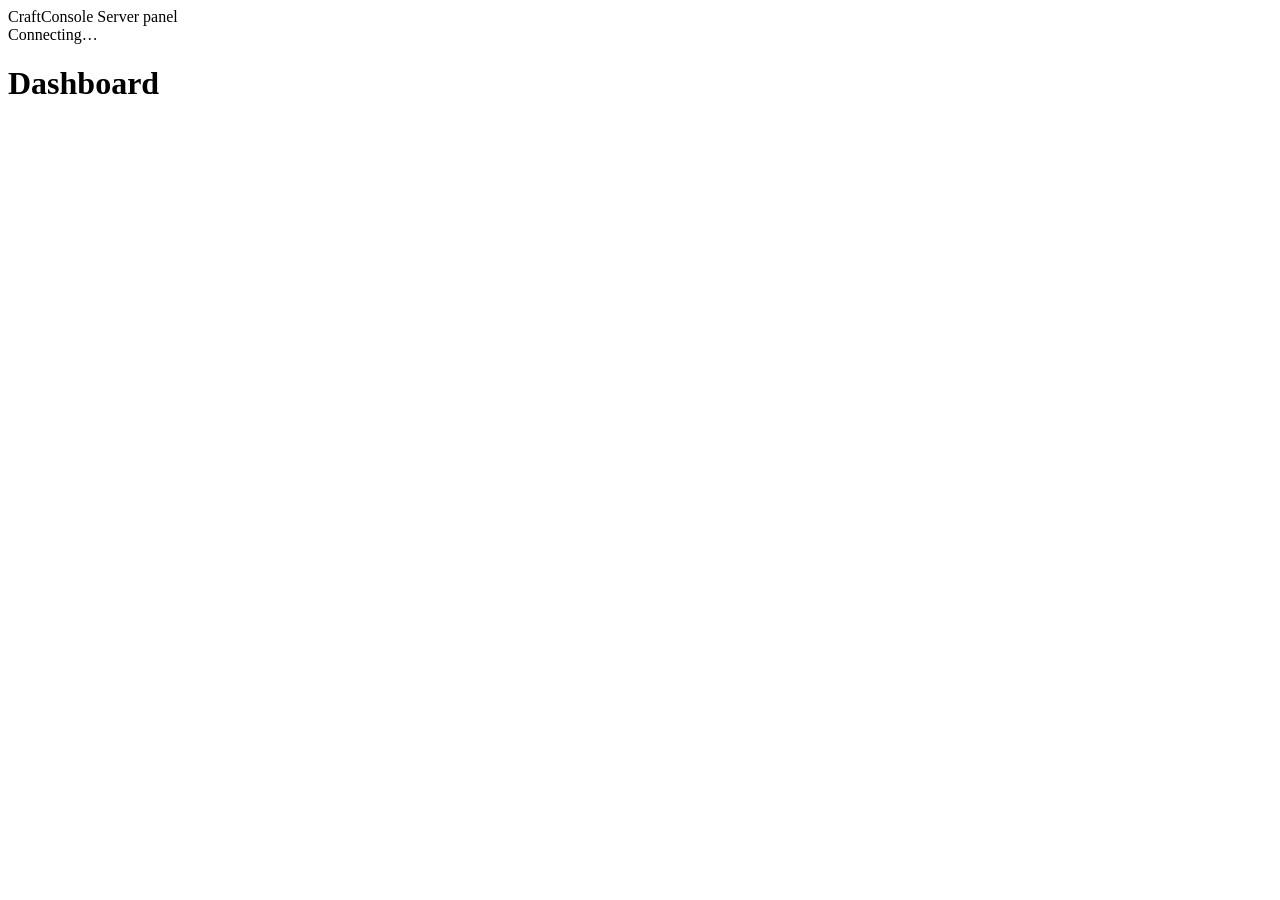
==== src/CraftConsole.Web/wwwroot/index.html @ e8b1a273 "feat!: replace Avalonia desktop UI with a web control panel Replaces the Avalonia desktop shell and " ====
<!DOCTYPE html>
<html lang="en">
<head>
  <meta charset="utf-8">
  <meta name="viewport" content="width=device-width, initial-scale=1">
  <title>CraftConsole</title>
  <link rel="icon" href="data:image/svg+xml,%3Csvg xmlns='http://www.w3.org/2000/svg' viewBox='0 0 32 32'%3E%3Crect x='2' y='2' width='28' height='28' rx='7' fill='%2310B981'/%3E%3Crect x='2' y='16' width='28' height='14' rx='7' fill='%23065F46'/%3E%3Crect x='9' y='9' width='5' height='5' fill='%23064E3B'/%3E%3Crect x='18' y='9' width='5' height='5' fill='%23064E3B'/%3E%3C/svg%3E">
  <link rel="stylesheet" href="/css/app.css">
</head>
<body>
  <div id="app">
    <aside id="sidebar">
      <div class="brand">
        <div class="brand-mark"></div>
        <div class="brand-text">
          <span class="brand-name">CraftConsole</span>
          <span class="brand-sub">Server panel</span>
        </div>
      </div>
      <nav id="nav"></nav>
      <div class="sidebar-foot">
        <span id="conn-dot" class="conn-dot" title="Connecting…"></span>
        <span id="conn-label">Connecting…</span>
      </div>
    </aside>

    <div id="main">
      <header id="topbar">
        <h1 id="page-title">Dashboard</h1>
        <div id="topbar-cluster"></div>
      </header>
      <div id="banner-slot"></div>
      <main id="view" tabindex="-1"></main>
    </div>
  </div>

  <div id="toasts"></div>
  <div id="modal-root"></div>

  <script type="module" src="/js/main.js"></script>
</body>
</html>
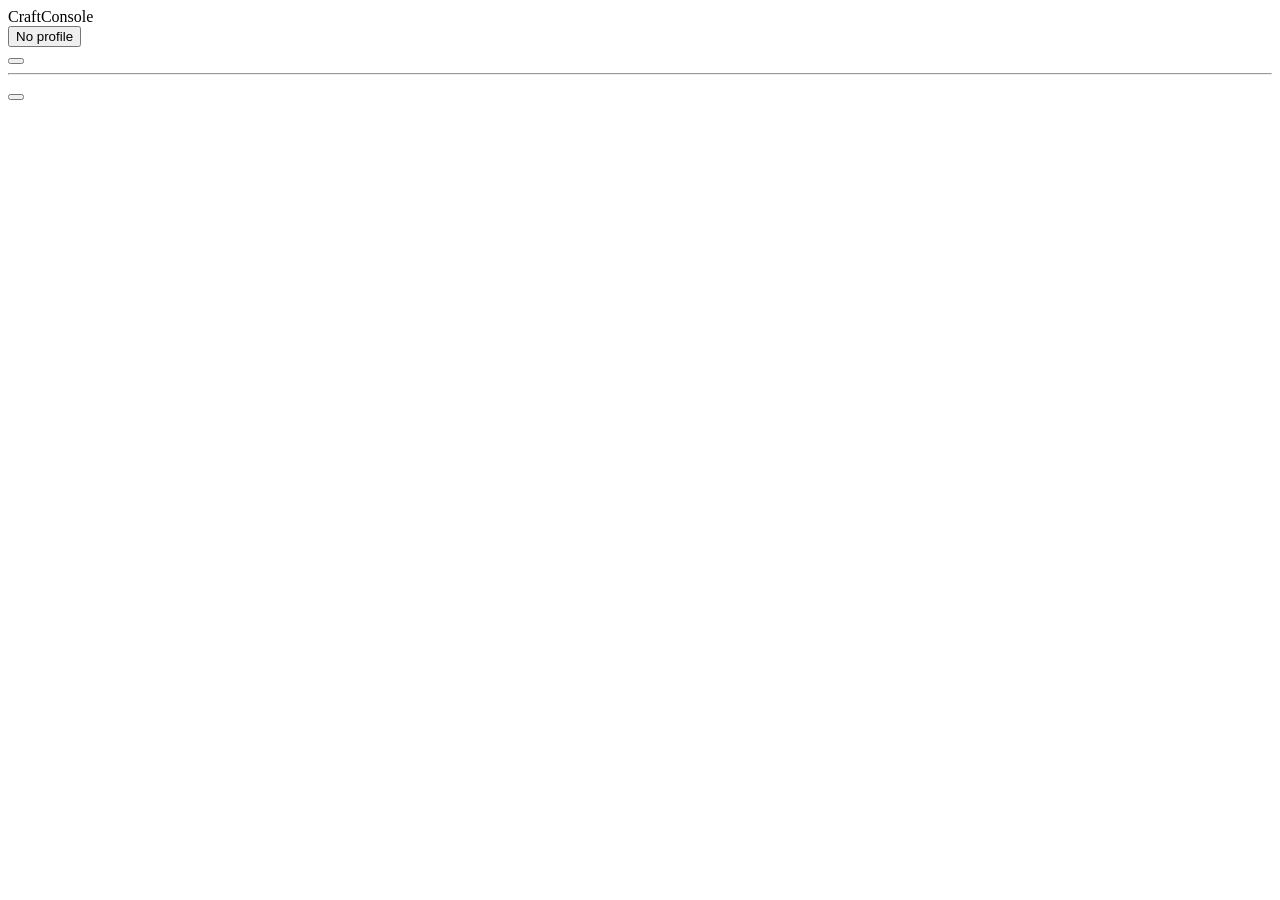
==== commit fe6de9ac: "feat: Nocturne UI refresh - new nav model, retint, console as hero screen Front-end restructure of t" ====
--- a/src/CraftConsole.Web/wwwroot/index.html
+++ b/src/CraftConsole.Web/wwwroot/index.html
@@ -4,35 +4,55 @@
   <meta charset="utf-8">
   <meta name="viewport" content="width=device-width, initial-scale=1">
   <title>CraftConsole</title>
-  <link rel="icon" href="data:image/svg+xml,%3Csvg xmlns='http://www.w3.org/2000/svg' viewBox='0 0 32 32'%3E%3Crect x='2' y='2' width='28' height='28' rx='7' fill='%2310B981'/%3E%3Crect x='2' y='16' width='28' height='14' rx='7' fill='%23065F46'/%3E%3Crect x='9' y='9' width='5' height='5' fill='%23064E3B'/%3E%3Crect x='18' y='9' width='5' height='5' fill='%23064E3B'/%3E%3C/svg%3E">
+  <link rel="icon" href="data:image/svg+xml,%3Csvg xmlns='http://www.w3.org/2000/svg' viewBox='0 0 32 32'%3E%3Crect x='2' y='2' width='28' height='28' rx='7' fill='%239184d9'/%3E%3Crect x='2' y='16' width='28' height='14' rx='7' fill='%235d5294'/%3E%3Crect x='9' y='9' width='5' height='5' fill='%23161826'/%3E%3Crect x='18' y='9' width='5' height='5' fill='%23161826'/%3E%3C/svg%3E">
   <link rel="stylesheet" href="/css/app.css">
 </head>
 <body>
   <div id="app">
-    <aside id="sidebar">
+    <header id="header">
       <div class="brand">
-        <div class="brand-mark"></div>
-        <div class="brand-text">
-          <span class="brand-name">CraftConsole</span>
-          <span class="brand-sub">Server panel</span>
+        <div class="brand-mark">
+          <span id="brand-icon"></span>
+        </div>
+        <span class="brand-name">CraftConsole</span>
+      </div>
+      <button id="profile-btn" class="profile-btn" title="Manage server profiles">
+        <span id="profile-dot" class="profile-dot"></span>
+        <span id="profile-name" class="profile-name">No profile</span>
+        <span id="profile-meta" class="profile-meta"></span>
+        <span id="profile-caret"></span>
+      </button>
+      <div id="vitals-slot" class="vitals-strip"></div>
+      <div class="header-right">
+        <button id="issues-bell" class="icon-btn hairline" title="Issues" aria-label="Issues">
+          <span id="bell-icon"></span>
+          <span id="issues-badge" class="count-badge" style="display:none">0</span>
+        </button>
+        <div id="server-toggle-slot"></div>
+      </div>
+    </header>
+    <hr class="rule-fade">
+
+    <div id="body">
+      <div id="rail-wrap">
+        <nav id="rail"></nav>
+        <div id="rail-foot">
+          <span id="conn-dot" class="conn-dot" title="Connecting…"></span>
+          <button id="sign-out-btn" class="btn ghost sm icon-only" title="Sign out"></button>
         </div>
       </div>
-      <nav id="nav"></nav>
-      <div class="sidebar-foot">
-        <span id="conn-dot" class="conn-dot" title="Connecting…"></span>
-        <span id="conn-label">Connecting…</span>
+      <div id="content-col">
+        <div id="title-block">
+          <h1 id="page-title"></h1>
+          <span id="page-subtitle" class="page-subtitle"></span>
+        </div>
+        <div id="banner-slot"></div>
+        <main id="view" tabindex="-1"></main>
       </div>
-    </aside>
-
-    <div id="main">
-      <header id="topbar">
-        <h1 id="page-title">Dashboard</h1>
-        <div id="topbar-cluster"></div>
-      </header>
-      <div id="banner-slot"></div>
-      <main id="view" tabindex="-1"></main>
     </div>
   </div>
+
+  <nav id="phone-tabs"></nav>
 
   <div id="toasts"></div>
   <div id="modal-root"></div>
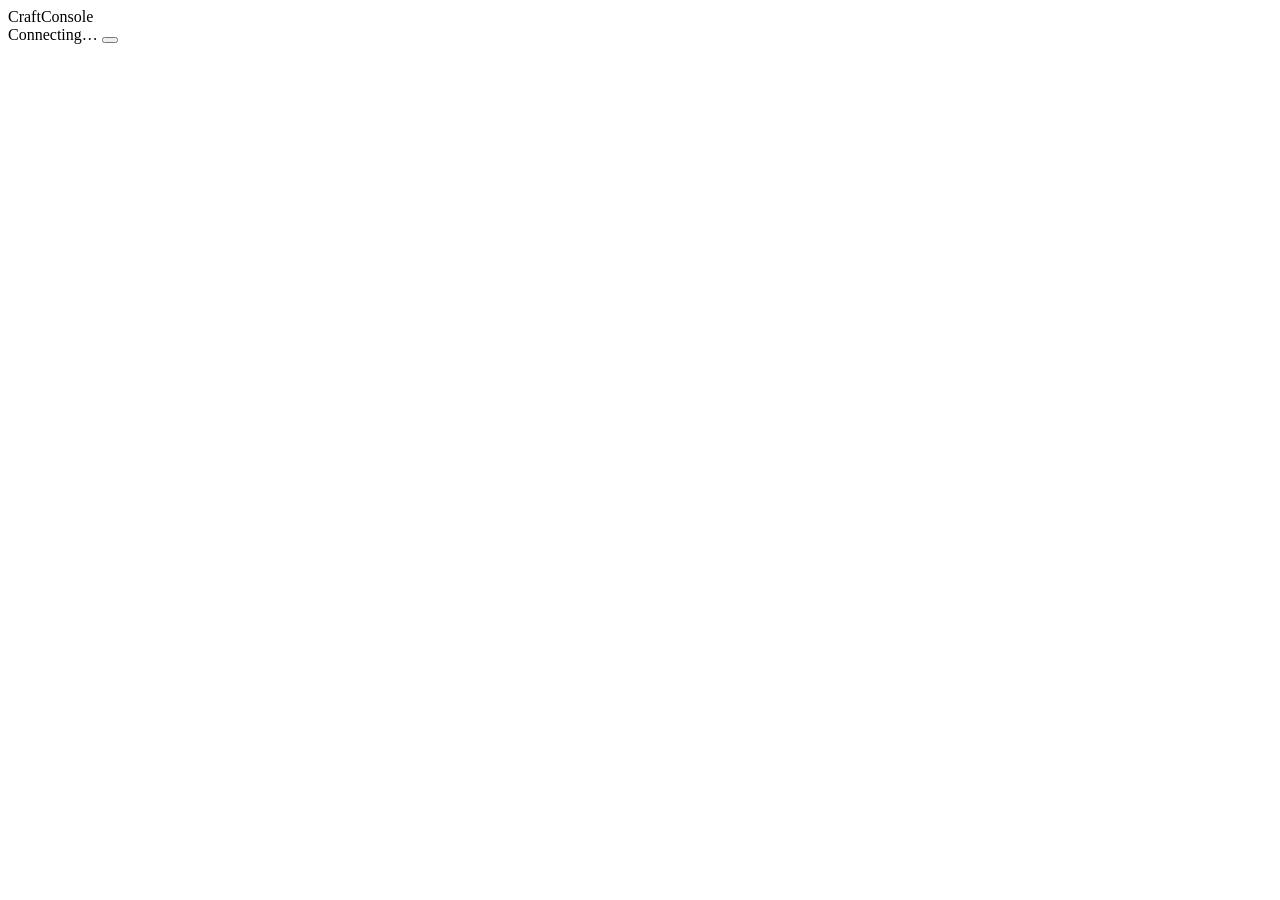
==== commit 279d584a: "design(blueprint): ground-up UI language — technical drawing Fourth exploratory design branch, built" ====
--- a/src/CraftConsole.Web/wwwroot/index.html
+++ b/src/CraftConsole.Web/wwwroot/index.html
@@ -4,55 +4,42 @@
   <meta charset="utf-8">
   <meta name="viewport" content="width=device-width, initial-scale=1">
   <title>CraftConsole</title>
-  <link rel="icon" href="data:image/svg+xml,%3Csvg xmlns='http://www.w3.org/2000/svg' viewBox='0 0 32 32'%3E%3Crect x='2' y='2' width='28' height='28' rx='7' fill='%239184d9'/%3E%3Crect x='2' y='16' width='28' height='14' rx='7' fill='%235d5294'/%3E%3Crect x='9' y='9' width='5' height='5' fill='%23161826'/%3E%3Crect x='18' y='9' width='5' height='5' fill='%23161826'/%3E%3C/svg%3E">
+  <link rel="icon" href="data:image/svg+xml,%3Csvg xmlns='http://www.w3.org/2000/svg' viewBox='0 0 32 32'%3E%3Crect width='32' height='32' fill='%23f7f9fb'/%3E%3Cpath d='M16 5.5 25.5 11v10L16 26.5 6.5 21V11Z' fill='none' stroke='%231f5fd0' stroke-width='1.6'/%3E%3Cpath d='M16 16 25.5 11M16 16 6.5 11M16 16v10.5' fill='none' stroke='%231f5fd0' stroke-width='1.6'/%3E%3C/svg%3E">
   <link rel="stylesheet" href="/css/app.css">
 </head>
 <body>
   <div id="app">
-    <header id="header">
+    <aside id="sidebar">
       <div class="brand">
-        <div class="brand-mark">
-          <span id="brand-icon"></span>
-        </div>
+        <span id="brand-icon"></span>
         <span class="brand-name">CraftConsole</span>
       </div>
-      <button id="profile-btn" class="profile-btn" title="Manage server profiles">
-        <span id="profile-dot" class="profile-dot"></span>
-        <span id="profile-name" class="profile-name">No profile</span>
-        <span id="profile-meta" class="profile-meta"></span>
-        <span id="profile-caret"></span>
-      </button>
-      <div id="vitals-slot" class="vitals-strip"></div>
-      <div class="header-right">
-        <button id="issues-bell" class="icon-btn hairline" title="Issues" aria-label="Issues">
-          <span id="bell-icon"></span>
-          <span id="issues-badge" class="count-badge" style="display:none">0</span>
-        </button>
-        <div id="server-toggle-slot"></div>
+      <nav id="nav"></nav>
+      <div id="sidebar-foot">
+        <span id="conn" class="conn" title="Connecting…"></span>
+        <span id="conn-label">Connecting…</span>
+        <span class="spacer"></span>
+        <button id="signout" class="btn ghost sm icon-only" title="Sign out" aria-label="Sign out"></button>
       </div>
-    </header>
-    <hr class="rule-fade">
+    </aside>
 
-    <div id="body">
-      <div id="rail-wrap">
-        <nav id="rail"></nav>
-        <div id="rail-foot">
-          <span id="conn-dot" class="conn-dot" title="Connecting…"></span>
-          <button id="sign-out-btn" class="btn ghost sm icon-only" title="Sign out"></button>
+    <div id="main">
+      <!-- Title block, as on an engineering drawing: what the sheet is,
+           and its current readings, in ruled cells. -->
+      <header id="titleblock">
+        <div class="tb-cell tb-main">
+          <h1 id="page-title"></h1>
+          <div id="page-sub"></div>
         </div>
-      </div>
-      <div id="content-col">
-        <div id="title-block">
-          <h1 id="page-title"></h1>
-          <span id="page-subtitle" class="page-subtitle"></span>
-        </div>
-        <div id="banner-slot"></div>
-        <main id="view" tabindex="-1"></main>
-      </div>
+        <div id="readings" class="readings"></div>
+        <div id="controls" class="controls"></div>
+      </header>
+      <div id="banner-slot"></div>
+      <main id="view" tabindex="-1"></main>
     </div>
   </div>
 
-  <nav id="phone-tabs"></nav>
+  <nav id="mobile-nav"></nav>
 
   <div id="toasts"></div>
   <div id="modal-root"></div>
